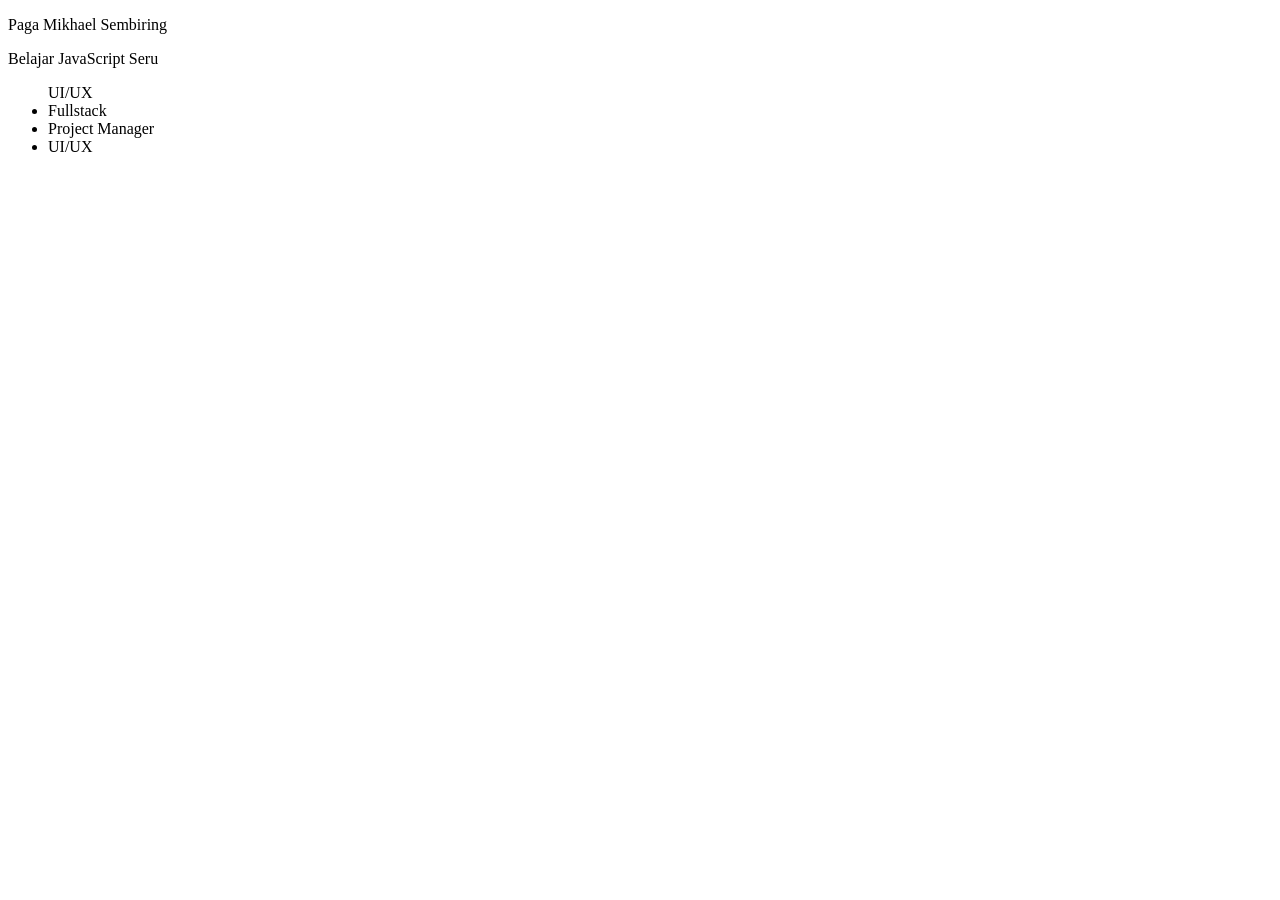
==== java/index.html @ b70013ee "z" ====
<!DOCTYPE html>
<html lang="en">
<head>
    <meta charset="UTF-8">
    <meta name="viewport" content="width=device-width, initial-scale=1.0">
    <title>Belajar JavaScript</title>
</head>
<body>

<p id="nama"></p>
<p id="pesan"></p>

<ul id="kompetensi"></ul>

    <script src="script.js"></script>
    
</body>
</html>
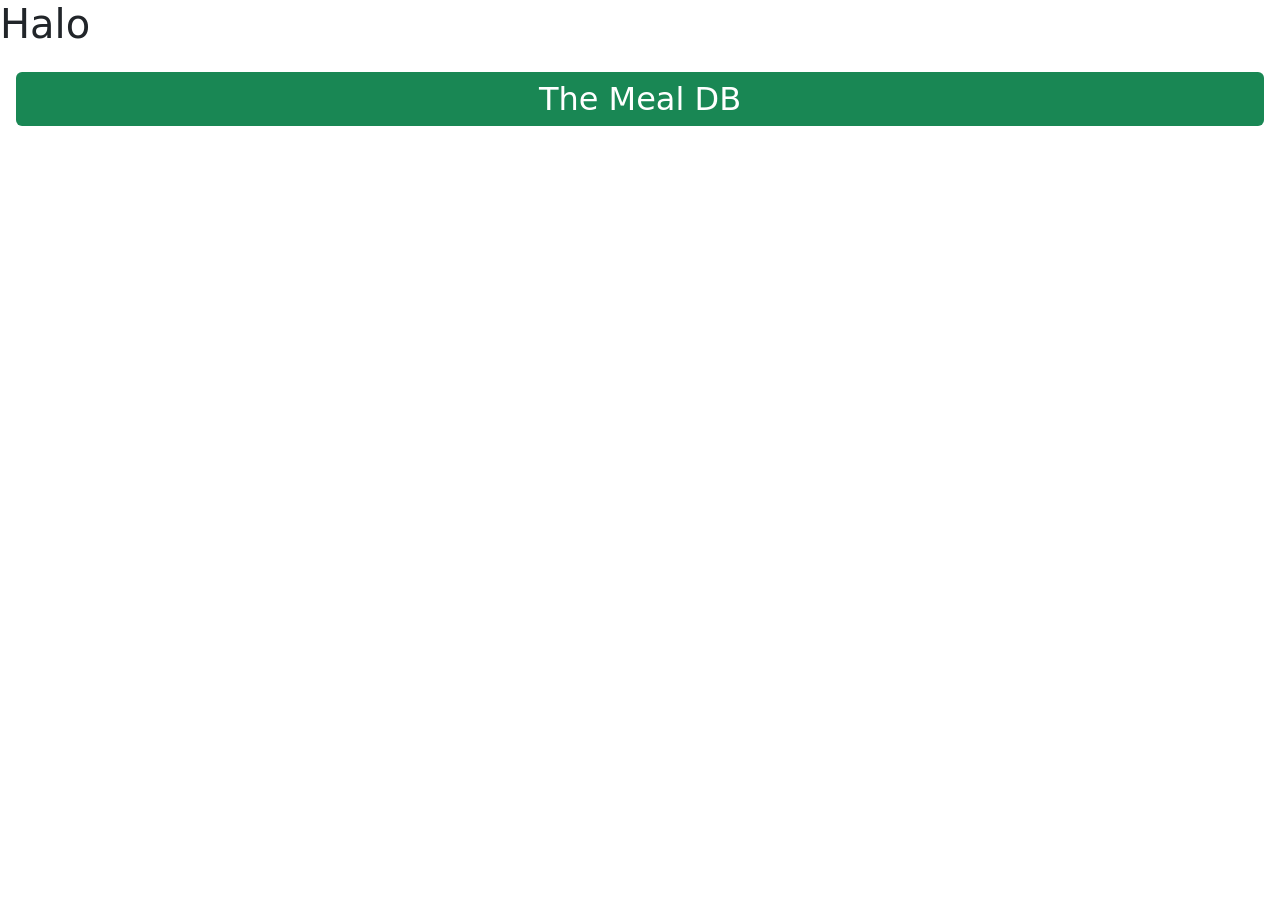
==== commit ebffb5e3: "LatihanUTS" ====
--- a/java/index.html
+++ b/java/index.html
@@ -1,18 +1,19 @@
 <!DOCTYPE html>
 <html lang="en">
 <head>
-    <meta charset="UTF-8">
-    <meta name="viewport" content="width=device-width, initial-scale=1.0">
-    <title>Belajar JavaScript</title>
+  <meta charset="UTF-8">
+  <meta name="viewport" content="width=device-width, initial-scale=1.0">
+  <title>Tugas 3</title>
+  <link href="https://cdn.jsdelivr.net/npm/bootstrap@5.3.2/dist/css/bootstrap.min.css" rel="stylesheet">
 </head>
 <body>
+  <h1>Halo
+  </h1>
+  <h2 class="text-center mt-4 bg-success text-white mx-3 rounded py-2">The Meal DB</h2>
+  <div class="container my-4">
+    <div id="categories" class="row"></div>
+  </div>
 
-<p id="nama"></p>
-<p id="pesan"></p>
-
-<ul id="kompetensi"></ul>
-
-    <script src="script.js"></script>
-    
+  <script src="script.js"></script>
 </body>
 </html>
